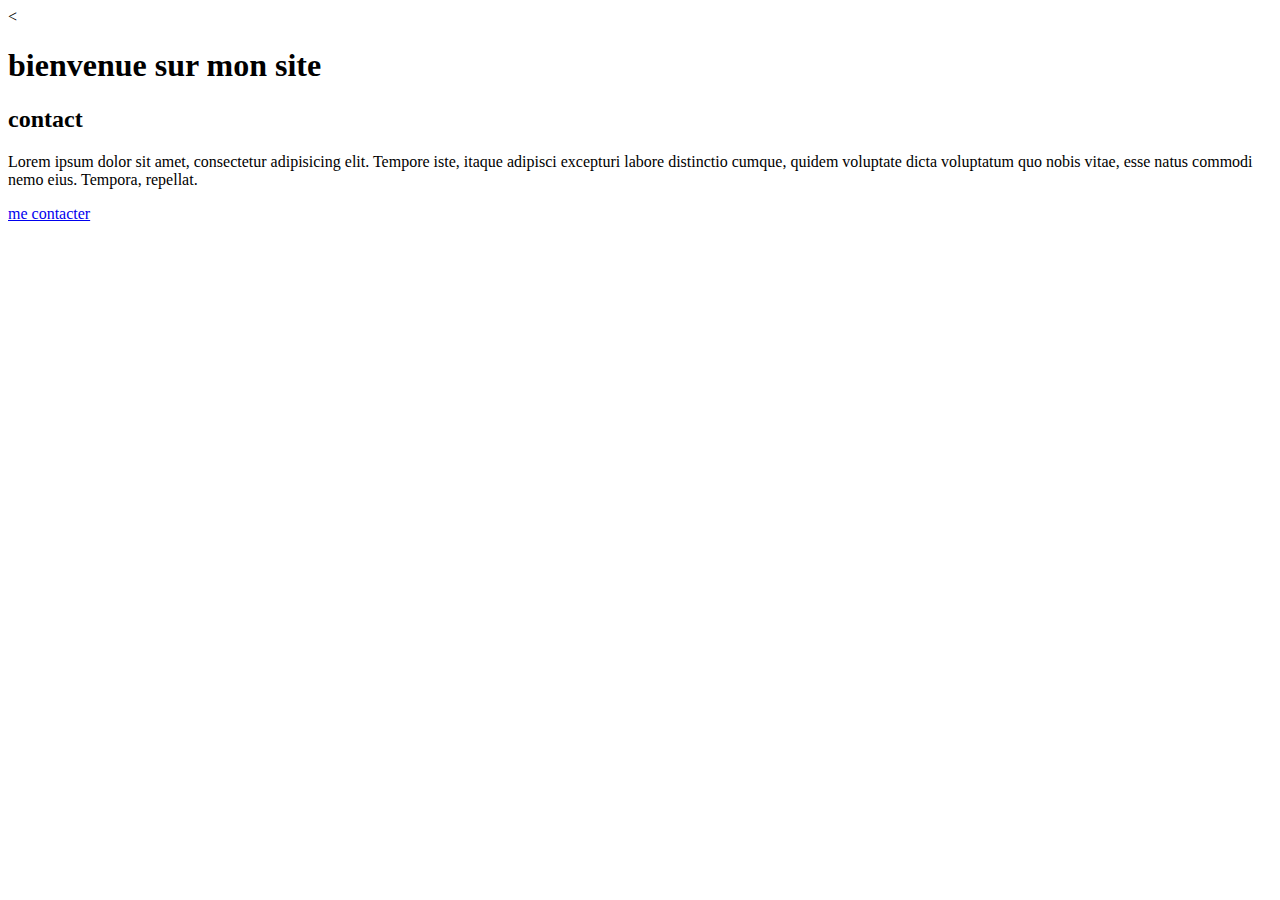
==== contact.html @ a8368170 "base du site" ====
<<!DOCTYPE html>
<html lang="fr">
<head>
    <meta charset="UTF-8">
    <title>Document</title>
</head>
<body>
   <h1>bienvenue sur mon site</h1>
   <h2>contact</h2>
   <p>Lorem ipsum dolor sit amet, consectetur adipisicing elit. Tempore iste, itaque adipisci excepturi labore distinctio cumque, quidem voluptate dicta voluptatum quo nobis vitae, esse natus commodi nemo eius. Tempora, repellat.</p>
   <a href="contact.html">me contacter</a>
    
</body>
</html>
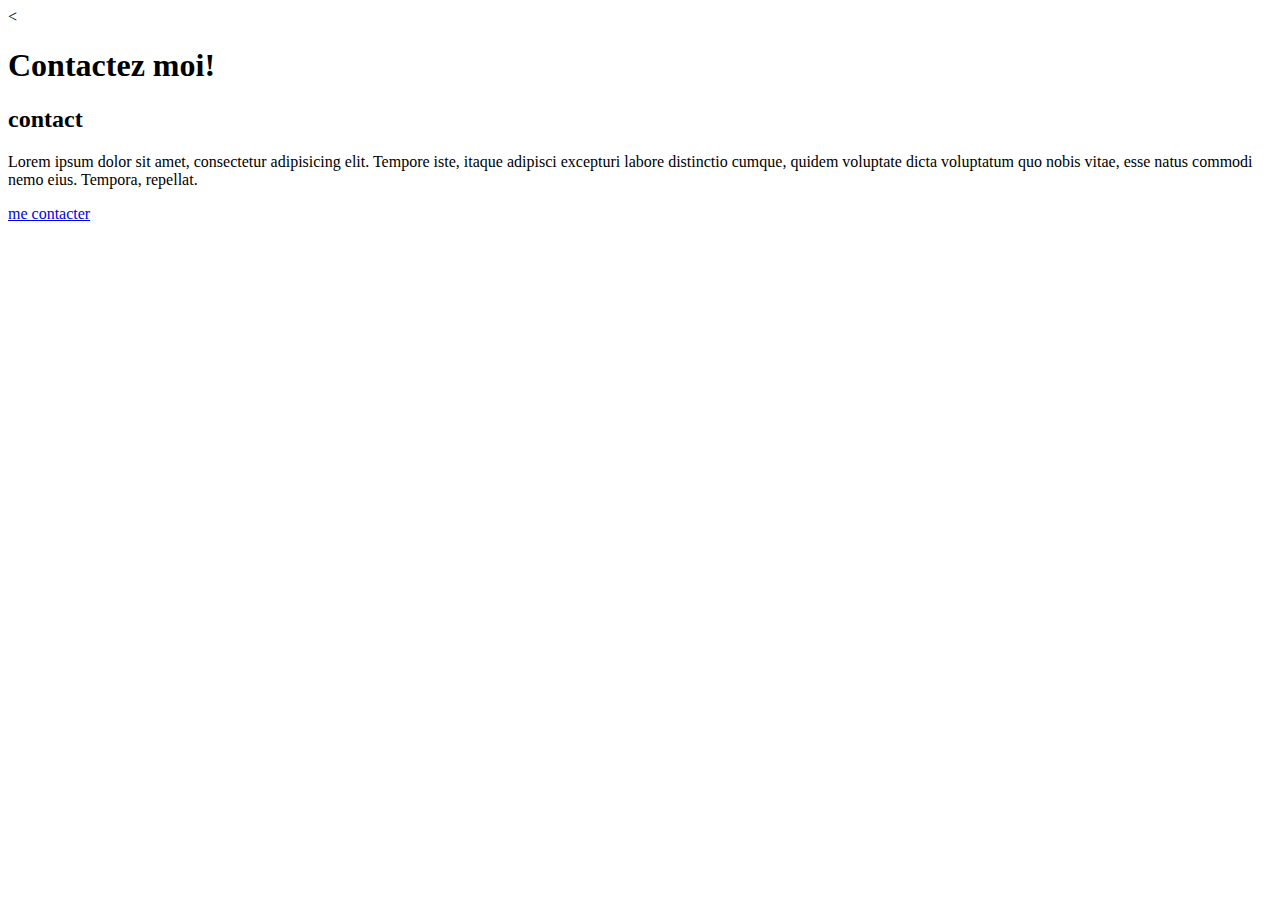
==== commit 0c55ec3a: "new" ====
--- a/contact.html
+++ b/contact.html
@@ -5,7 +5,7 @@
     <title>Document</title>
 </head>
 <body>
-   <h1>bienvenue sur mon site</h1>
+   <h1>Contactez moi!</h1>
    <h2>contact</h2>
    <p>Lorem ipsum dolor sit amet, consectetur adipisicing elit. Tempore iste, itaque adipisci excepturi labore distinctio cumque, quidem voluptate dicta voluptatum quo nobis vitae, esse natus commodi nemo eius. Tempora, repellat.</p>
    <a href="contact.html">me contacter</a>
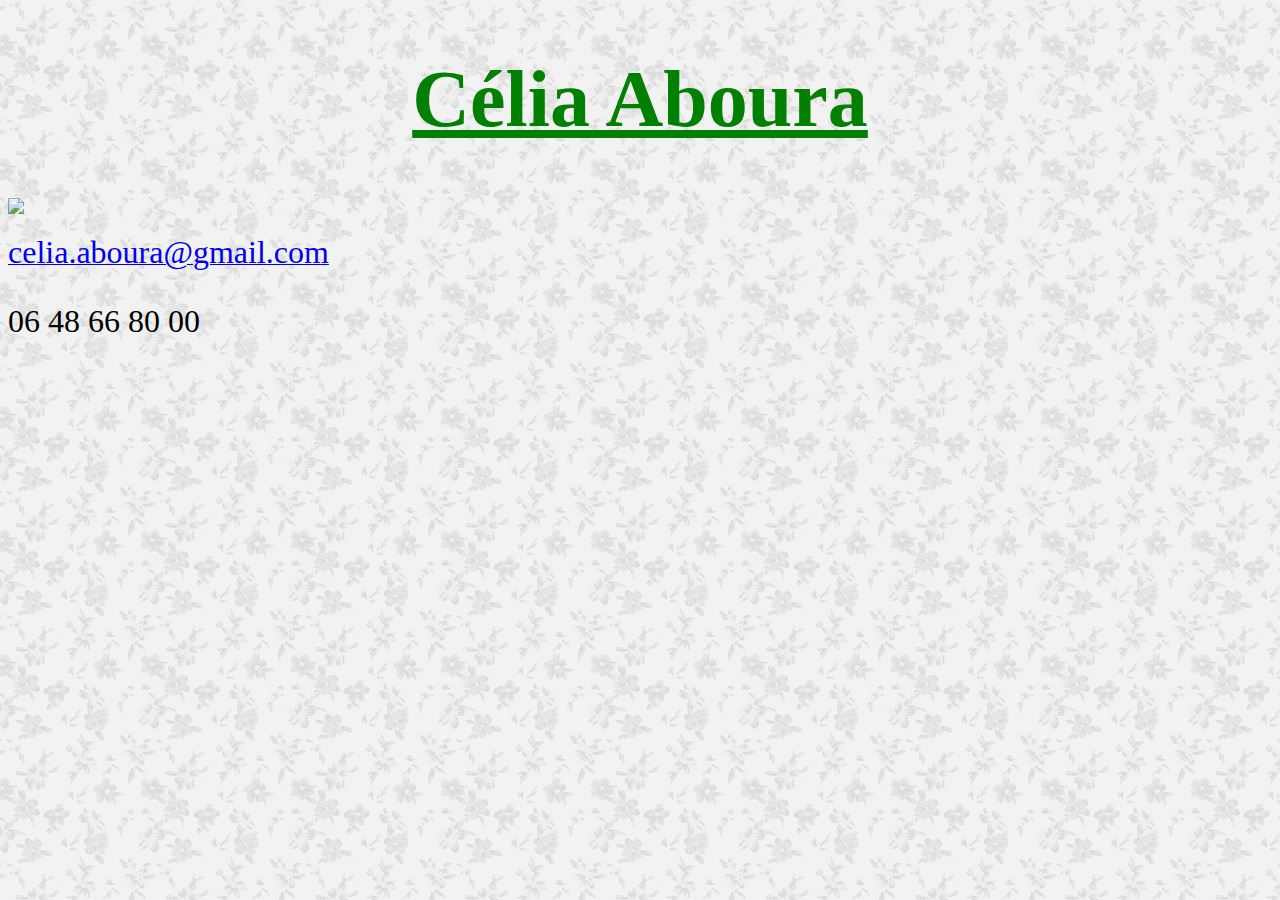
==== commit e206b623: "Update contact.html" ====
--- a/contact.html
+++ b/contact.html
@@ -1,14 +1,21 @@
-<<!DOCTYPE html>
+<!DOCTYPE html>
 <html lang="fr">
 <head>
     <meta charset="UTF-8">
     <title>Document</title>
+    <link rel="stylesheet" href="style.css">
+        <link href='http://fonts.googleapis.com/css?family=PT+Sans' rel='stylesheet' type='text/css'>
 </head>
 <body>
-   <h1>Contactez moi!</h1>
-   <h2>contact</h2>
-   <p>Lorem ipsum dolor sit amet, consectetur adipisicing elit. Tempore iste, itaque adipisci excepturi labore distinctio cumque, quidem voluptate dicta voluptatum quo nobis vitae, esse natus commodi nemo eius. Tempora, repellat.</p>
-   <a href="contact.html">me contacter</a>
+    <h1>Célia Aboura</h1>
     
+    <div id="wrapper">
+        <div id="col" class="picto">
+        <img width="190px" src="http://barluxury.com/items/images/nav/picto_noir/picto_contn.png">
+        </div>
+
+        <p class="center"><a href="mailto:celia.aboura@gmail.com"><font size=06>celia.aboura@gmail.com</a></p>
+   <p class="center"><font size=06>06 48 66 80 00</p>
+        </div>  
 </body>
-</html>+</html>
--- a/style.css
+++ b/style.css
@@ -0,0 +1,44 @@
+h1 {
+    color:green;
+    font-size:80px;
+    text-align: center;
+    text-decoration:underline;
+}
+header {
+    background-color: black;
+        font-family:arial;
+    font-size:35px;
+    text-align: center;
+    margin: auto;
+    padding-top:10px;
+    padding-bottom: 10px;
+}
+
+p{
+    text align:justify;
+}
+header ul {
+    list-style:none;
+}
+header li {
+    display:inline-block;
+}
+
+header a {
+    color:white;
+margin: 150px;
+  padding: 30px;
+  font-size: large;
+  font-family: "Tahoma", Arial, sans-serif;
+  text-align: left;
+}
+
+body{
+    background-image:url(images/greyfloral.png);
+        }
+strong{
+    font-size:40px;
+}
+main{
+    max-width:800px; /*
+}